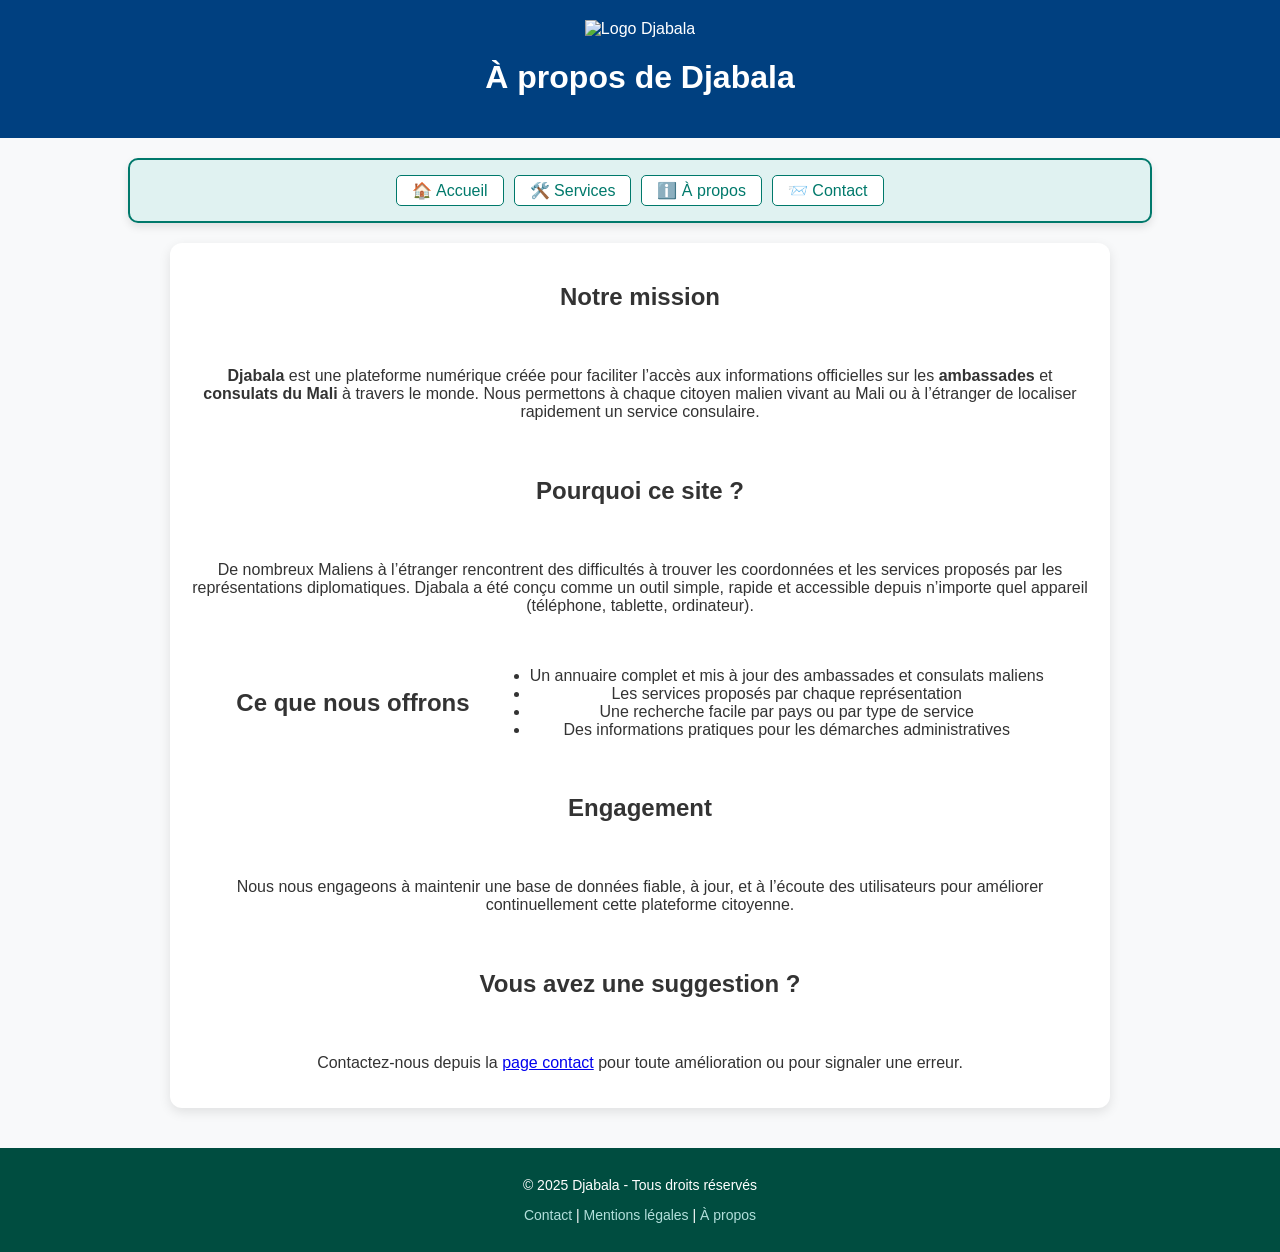
==== apropos.html @ 6d6a130f "Add files via upload" ====
<!DOCTYPE html>
<html lang="fr">
<head>
    <meta charset="UTF-8">
    <meta name="viewport" content="width=device-width, initial-scale=1.0">
    <title>À propos de Djabala</title>
    <link rel="stylesheet" href="style.css">
</head>
<body>

<header>
    <div class="logo">
        <img src="img/logo.PNG" alt="Logo Djabala">
    </div>
    <h1>À propos de Djabala</h1>
</header>

<nav class="navigation">
    <a href="index.html">🏠 Accueil</a>
    <a href="services.html">🛠️ Services</a>
    <a href="apropos.html">ℹ️ À propos</a>
    <a href="contact.html">📨 Contact</a>
</nav>

<main class="container">
    <h2>Notre mission</h2>
    <p><strong>Djabala</strong> est une plateforme numérique créée pour faciliter l’accès aux informations officielles sur les <strong>ambassades</strong> et <strong>consulats du Mali</strong> à travers le monde. Nous permettons à chaque citoyen malien vivant au Mali ou à l’étranger de localiser rapidement un service consulaire.</p>

    <h2>Pourquoi ce site ?</h2>
    <p>De nombreux Maliens à l’étranger rencontrent des difficultés à trouver les coordonnées et les services proposés par les représentations diplomatiques. Djabala a été conçu comme un outil simple, rapide et accessible depuis n’importe quel appareil (téléphone, tablette, ordinateur).</p>

    <h2>Ce que nous offrons</h2>
    <ul>
        <li>Un annuaire complet et mis à jour des ambassades et consulats maliens</li>
        <li>Les services proposés par chaque représentation</li>
        <li>Une recherche facile par pays ou par type de service</li>
        <li>Des informations pratiques pour les démarches administratives</li>
    </ul>

    <h2>Engagement</h2>
    <p>Nous nous engageons à maintenir une base de données fiable, à jour, et à l’écoute des utilisateurs pour améliorer continuellement cette plateforme citoyenne.</p>

    <h2>Vous avez une suggestion ?</h2>
    <p>Contactez-nous depuis la <a href="contact.html">page contact</a> pour toute amélioration ou pour signaler une erreur.</p>
</main>

<footer>
    <p>&copy; 2025 Djabala - Tous droits réservés</p>
    <p>
        <a href="contact.html">Contact</a> |
        <a href="mentions.html">Mentions légales</a> |
        <a href="apropos.html">À propos</a>
    </p>
</footer>

</body>
</html>
---- style.css ----
/* Global */
body {
    font-family: 'Poppins', sans-serif;
    margin: 0;
    padding: 0;
    background-color: #f8f9fa;
    color: #333;
    text-align: center;
}

/* Header */
header {
    background-color: #004080;
    color: white;
    padding: 20px;
    text-align: center;
}

.logo img {
    width: 80px;
}

/* Conteneur principal */
.container {
    display: flex;
    flex-wrap: wrap;
    justify-content: center;
    align-items: center;
    gap: 20px;
    margin: 40px auto;
    max-width: 900px;
    padding: 25px;
    background: white;
    box-shadow: 0px 4px 12px rgba(0, 0, 0, 0.1);
    border-radius: 12px;
}

/* Étape 1 - Choix entre Ambassade et Consulat */
.choix {
    display: flex;
    justify-content: center;
    gap: 20px;
    flex-wrap: wrap;
    margin-top: 20px;
}

.option {
    text-align: center;
    cursor: pointer;
    padding: 18px;
    border: 2px solid #004080;
    border-radius: 10px;
    background-color: white;
    box-shadow: 0px 4px 6px rgba(0, 0, 0, 0.1);
    transition: all 0.3s ease-in-out;
    width: 220px;
    height: 320px;
    display: flex;
    flex-direction: column;
    justify-content: space-between;
}

.option:hover {
    transform: scale(1.05);
    background-color: #f0f8ff;
}

.option img {
    width: 100%;
    height: auto;
    max-width: 200px;
    object-fit: cover;
    border-radius: 5px;
}

.option p {
    font-size: 18px;
    font-weight: bold;
    margin-top: 10px;
    color: #004080;
}

/* Étape 2 - Choix du lieu */
.buttons {
    display: flex;
    justify-content: center;
    gap: 20px;
    margin-top: 25px;
}

button {
    background-color: #004080;
    color: white;
    border: none;
    padding: 12px 22px;
    font-size: 16px;
    font-weight: bold;
    border-radius: 6px;
    cursor: pointer;
    transition: background 0.3s, transform 0.2s;
}

button:hover {
    background-color: #002D5A;
    transform: scale(1.05);
}

/* Barre de recherche */
#searchBar {
    width: 85%;
    padding: 10px;
    margin-top: 20px;
    border: 2px solid #004080;
    border-radius: 5px;
    font-size: 16px;
}

/* Gestion des étapes */
.hidden {
    display: none;
}

/* Style de la carte ambassade */
.ambassade-card {
    background: white;
    border: 2px solid #004080;
    border-radius: 12px;
    padding: 20px;
    width: 320px; /* Taille plus équilibrée */
    text-align: center;
    box-shadow: 0 4px 8px rgba(0, 0, 0, 0.1);
    margin: 15px auto; /* Centrage */
}
/* Style de la carte consulat */
.consulat-card {
    background: white;
    border: 2px solid #004080;
    border-radius: 12px;
    padding: 20px;
    width: 320px; /* Taille plus équilibrée */
    text-align: center;
    box-shadow: 0 4px 8px rgba(0, 0, 0, 0.1);
    margin: 15px auto; /* Centrage */
}
/* Style du drapeau */
.ambassade-card img {
    width: 50px;
    height: auto;
    margin-bottom: 10px;
}
/* Style du drapeau */
.consulat-card img {
    width: 50px;
    height: auto;
    margin-bottom: 10px;
}

/* Titre */
.ambassade-card h3 {
    font-size: 20px;
    color: #002D5A;
    margin-bottom: 8px;
}
/* Titre */
.consulat-card h3 {
    font-size: 20px;
    color: #002D5A;
    margin-bottom: 8px;
}
/* Adresse */
.ambassade-card p {
    font-size: 14px;
    color: #555;
    margin-bottom: 12px;
}
/* Adresse */
.consulat-card p {
    font-size: 14px;
    color: #555;
    margin-bottom: 12px;
}
/* Section Contact */
.contact-info {
    display: flex;
    align-items: center;
    justify-content: center;
    background: #f0f8ff;
    padding: 10px 15px;
    border-radius: 6px;
    font-size: 16px;
    font-weight: bold;
    color: #004080;
    width: fit-content;
    margin: 10px auto;
    gap: 8px;
}

/* Icône Contact */
.contact-info i {
    color: #004080;
    font-size: 18px;
}

/* Boutons */
.button-container {
    display: flex;
    flex-direction: column;
    gap: 8px;
    margin-top: 15px;
}

/* Style des boutons */
.ambassade-card .button-container a {
    display: inline-block;
    padding: 10px 15px;
    background-color: #004080;
    color: white;
    text-decoration: none;
    border-radius: 6px;
    font-size: 14px;
    font-weight: bold;
    transition: 0.3s;
    text-align: center;
    width: 100%;
}

.ambassade-card .button-container a:hover {
    background-color: #002D5A;
    transform: scale(1.05);
}

/* Différenciation du bouton Contact */
.ambassade-card .button-container .contact-btn {
    background-color: #ffcc00;
    color: #333;
}

.ambassade-card .button-container .contact-btn:hover {
    background-color: #e6b800;
}

/* Footer */
footer {
    background-color: #004080;
    color: white;
    padding: 15px;
    margin-top: 40px;
    font-size: 14px;
}

footer a {
    color: #ffd700;
    text-decoration: none;
}

footer a:hover {
    text-decoration: underline;
}
.navigation {
    text-align: center;
    margin: 20px 0;
}

.accueil-link {
    background-color: #0066cc;
    color: white;
    padding: 10px 20px;
    text-decoration: none;
    border-radius: 8px;
    font-weight: bold;
    transition: background-color 0.3s;
}

.accueil-link:hover {
    background-color: #004d99;
}
/* Bouton de retour en haut */
.scrollTop {
    position: fixed;
    bottom: 120px;
    right: 20px;
    background-color: #007bff;
    color: white;
    font-size: 24px;
    padding: 10px 14px;
    border-radius: 50%;
    text-decoration: none;
    box-shadow: 0 4px 8px rgba(0,0,0,0.2);
    opacity: 0;
    pointer-events: none;
    transition: opacity 0.3s ease-in-out;
    z-index: 1000;
}

.scrollTop.show {
    opacity: 1;
    pointer-events: auto;
}

@media (max-width: 600px) {
    .scrollTop {
        font-size: 20px;
        padding: 8px 12px;
        bottom: 20px;
        right: 15px;
    }
}
/* Formulaire de contact */
form input,
form textarea {
    width: 100%;
    padding: 12px;
    margin-top: 8px;
    margin-bottom: 15px;
    border: 1px solid #ccc;
    border-radius: 5px;
    font-family: 'Poppins', sans-serif;
    font-size: 16px;
}

form button {
    background-color: #00796b;
    color: white;
    border: none;
    padding: 12px 25px;
    border-radius: 5px;
    font-weight: bold;
    cursor: pointer;
}

form button:hover {
    background-color: #004d40;
}

/* Sections statiques (mentions légales, à propos, etc.) */
.container {
    max-width: 900px;
    margin: auto;
    padding: 20px;
}

/* Footer uniformisé */
footer {
    background-color: #004d40;
    color: white;
    text-align: center;
    padding: 15px 10px;
    margin-top: 40px;
}

footer a {
    color: #b2dfdb;
    text-decoration: none;
}

footer a:hover {
    text-decoration: underline;
}
/* Barre de navigation dans un cadre coloré */
.navigation {
    background-color: #e0f2f1; /* Couleur de fond claire */
    border: 2px solid #00796b; /* Bordure verte */
    border-radius: 10px;
    margin: 20px auto;
    padding: 10px;
    max-width: 1000px;
    display: flex;
    flex-wrap: wrap;
    justify-content: center;
    box-shadow: 0 4px 8px rgba(0, 0, 0, 0.1); /* Légère ombre */
}

/* Liens dans la navigation */
.navigation a {
    text-decoration: none;
    color: #00796b;
    background-color: white;
    border: 1px solid #00796b;
    margin: 5px;
    padding: 5px 15px;
    border-radius: 5px;
    transition: all 0.3s;
    font-weight: 450;
}

.navigation a:hover {
    background-color: #00796b;
    color: white;
}
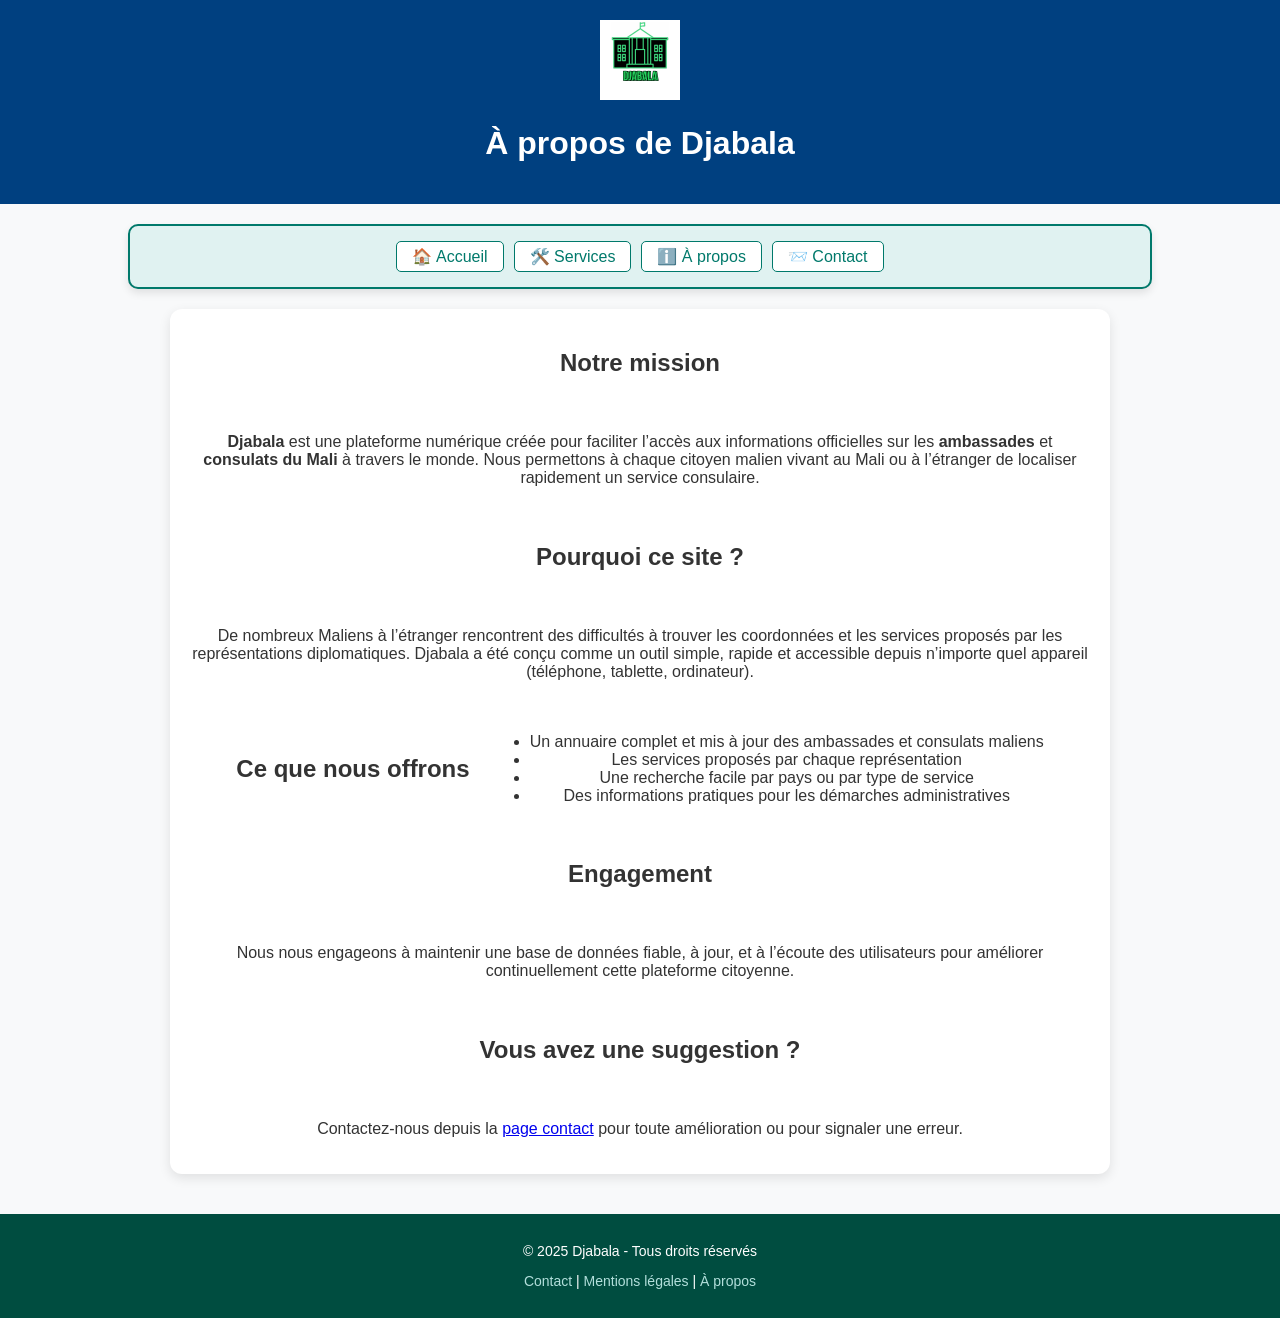
==== commit 73037309: "Fix logo image source path in apropos.html" ====
--- a/apropos.html
+++ b/apropos.html
@@ -10,7 +10,7 @@
 
 <header>
     <div class="logo">
-        <img src="img/logo.PNG" alt="Logo Djabala">
+        <img src="logo.PNG" alt="Logo Djabala">
     </div>
     <h1>À propos de Djabala</h1>
 </header>
